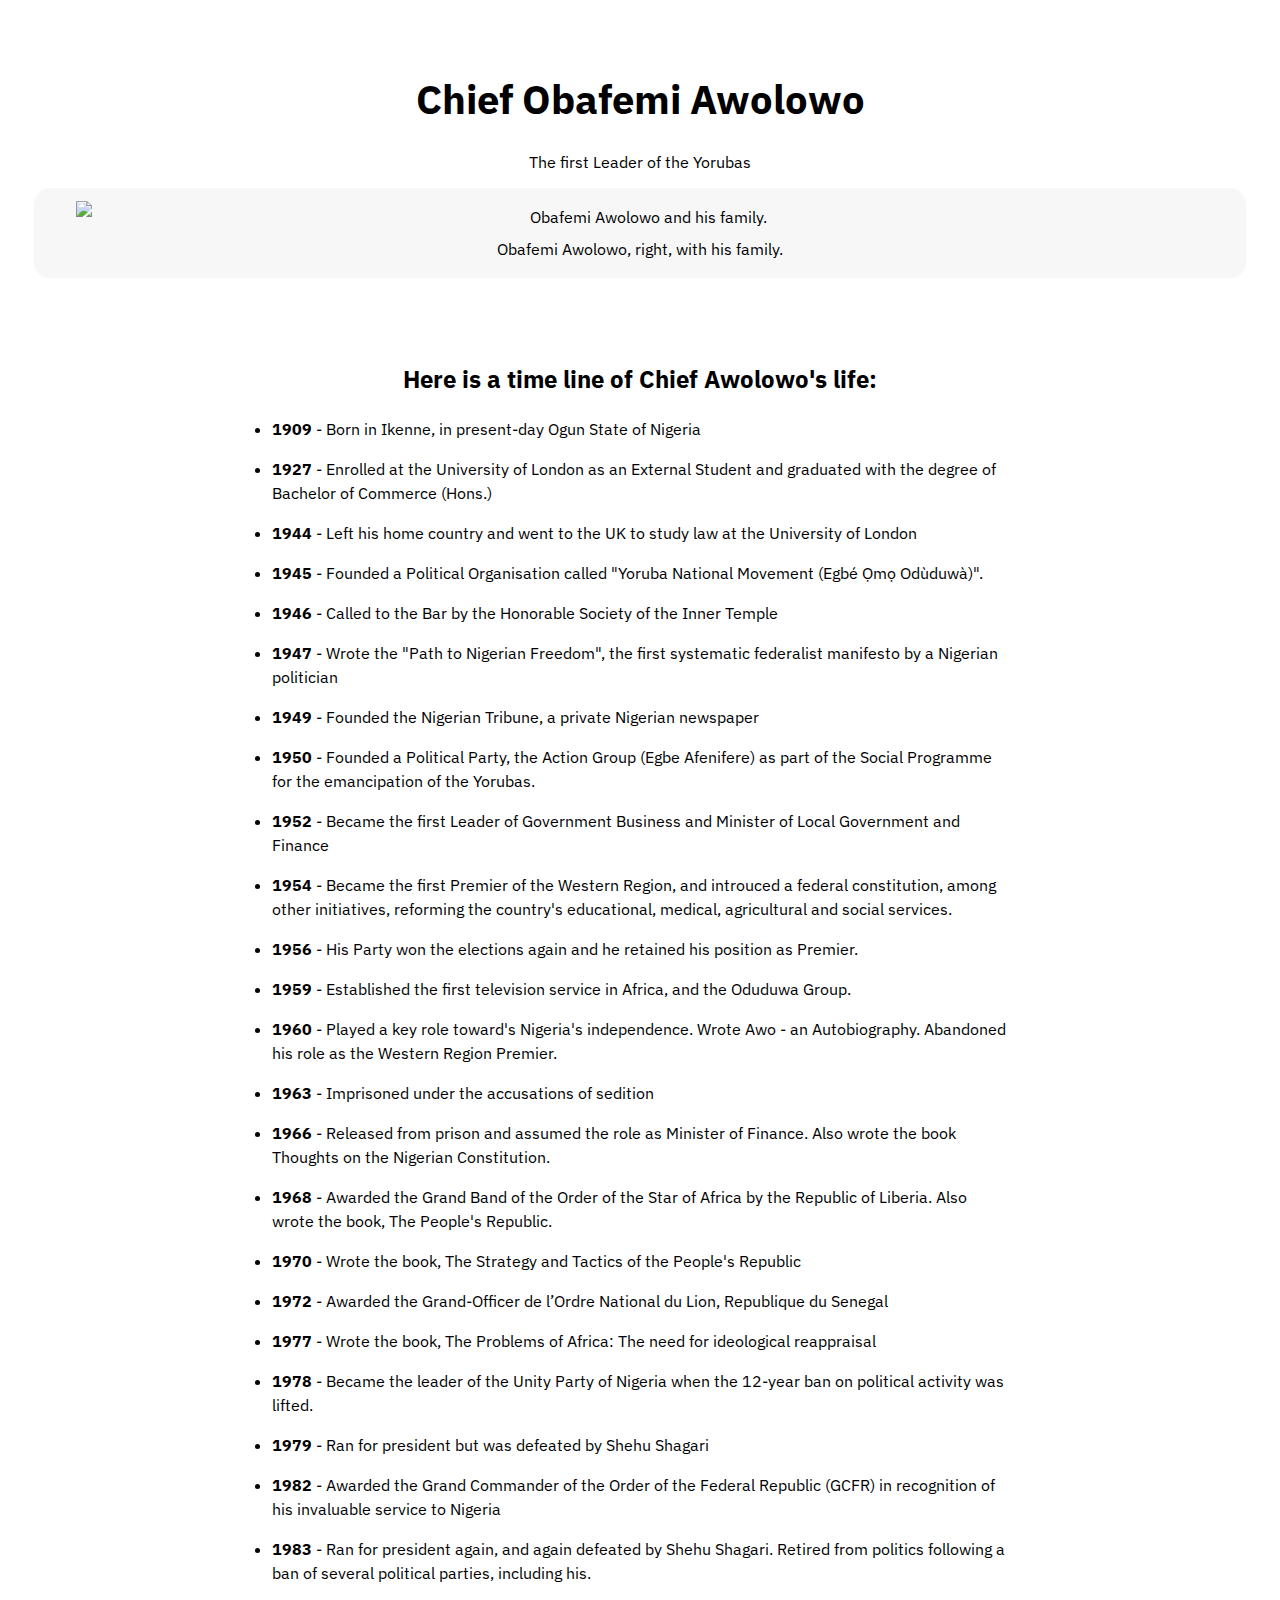
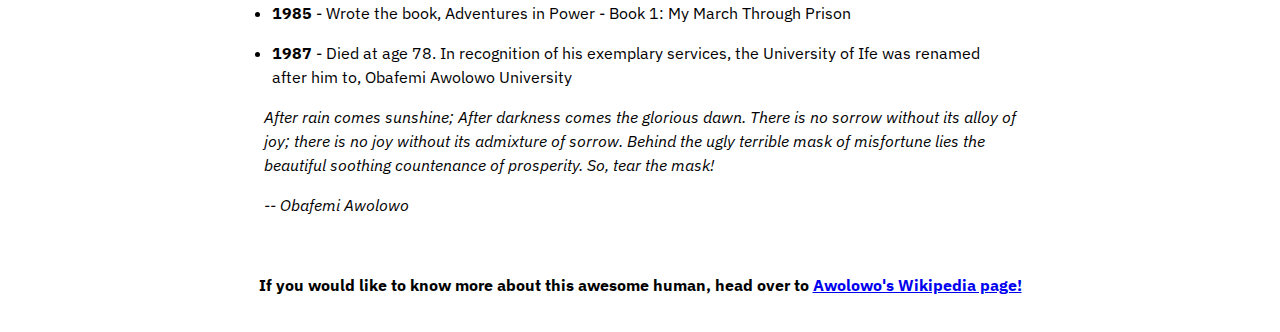
==== 1-tribute-page/src/tribute.html @ 380a45d7 "added google fonts and more styling" ====
<!DOCTYPE html>
<html lang="en" >
<head>
  <meta charset="UTF-8">
  <title>Tribute Page - Chief Obafemi Awolowo</title>
  <link href="./style.css" rel="stylesheet">
  <link href='https://fonts.googleapis.com/css?family=IBM Plex Sans' rel='stylesheet'> 
</head>
<body>
<div id="main">
  <header class="box centered-text">
    <h1 id="title">Chief Obafemi Awolowo</h1>
    <p>The first Leader of the Yorubas</p>
    <figure class="box" id="img-div">
      <img id="image" src="https://www.nairaland.com/attachments/2880439_awo_jpeg136f2650605a7f6766be971fd2bdba3f" alt="Obafemi Awolowo and his family.">
      <figcaption id="img-caption">Obafemi Awolowo, right, with his family.</figcaption>
    </figure>
  </header>
  <main class="box">
    <article id="tribute-info">
      <h2 class="centered-text">Here is a time line of Chief Awolowo's life:</h2>
      <ul id="tribute-timeline">
        <li><span class="bold">1909</span> - Born in Ikenne, in present-day Ogun State of Nigeria</li>
        <li><span class="bold">1927</span> - Enrolled at the University of London as an External Student and graduated with the degree of Bachelor of Commerce (Hons.)</li>
        <li><span class="bold">1944</span> - Left his home country and went to the UK to study law at the University of London </li>
        <li><span class="bold">1945</span> - Founded a Political Organisation called "Yoruba National Movement (Egbé Ọmọ Odùduwà)".</li>
        <li><span class="bold">1946</span> - Called to the Bar by the Honorable Society of the Inner Temple</li>
        <li><span class="bold">1947</span> - Wrote the "Path to Nigerian Freedom", the first systematic federalist manifesto by a Nigerian politician</li>
        <li><span class="bold">1949</span> - Founded the Nigerian Tribune, a private Nigerian newspaper</li>
        <li><span class="bold">1950</span> - Founded a Political Party, the Action Group (Egbe Afenifere) as part of the Social Programme for the emancipation of the Yorubas.</li>
        <li><span class="bold">1952</span> - Became the first Leader of Government Business and Minister of Local Government and Finance</li>
        <li><span class="bold">1954</span> - Became the first Premier of the Western Region, and introuced a federal constitution, among other initiatives, reforming the country's educational, medical, agricultural and social services.</li>
        <li><span class="bold">1956</span> - His Party won the elections again and he retained his position as Premier.</li>
        <li><span class="bold">1959</span> - Established the first television service in Africa, and the Oduduwa Group.</li>
        <li><span class="bold">1960</span> - Played a key role toward's Nigeria's independence. Wrote Awo - an Autobiography. Abandoned his role as the Western Region Premier.</li>
        <li><span class="bold">1963</span> - Imprisoned under the accusations of sedition</li>
        <li><span class="bold">1966</span> - Released from prison and assumed the role as Minister of Finance. Also wrote the book Thoughts on the Nigerian Constitution.</li>
        <li><span class="bold">1968</span> - Awarded the Grand Band of the Order of the Star of Africa by the Republic of Liberia. Also wrote the book, The People's Republic.</li>
        <li><span class="bold">1970</span> - Wrote the book, The Strategy and Tactics of the People's Republic</li>
        <li><span class="bold">1972</span> - Awarded the Grand-Officer de l’Ordre National du Lion, Republique du Senegal</li>
        <li><span class="bold">1977</span> - Wrote the book, The Problems of Africa: The need for ideological reappraisal</li>
        <li><span class="bold">1978</span> - Became the leader of the Unity Party of Nigeria when the 12-year ban on political activity was lifted.</li>
        <li><span class="bold">1979</span> - Ran for president but was defeated by Shehu Shagari</li>
        <li><span class="bold">1982</span> - Awarded the Grand Commander of the Order of the Federal Republic (GCFR) in recognition of his invaluable service to Nigeria</li>
        <li><span class="bold">1983</span> - Ran for president again, and again defeated by Shehu Shagari. Retired from politics following a ban of several political parties, including his.</li>
        <li><span class="bold">1985</span> - Wrote the book, Adventures in Power - Book 1: My March Through Prison</li>
        <li><span class="bold">1987</span> - Died at age 78. In recognition of his exemplary services, the University of Ife was renamed after him to, Obafemi Awolowo University</li>
      </ul>
      <div id="quotes">
        <p>After rain comes sunshine; After darkness comes the glorious dawn. There is no sorrow without its alloy of joy; there is no joy without its admixture of sorrow. Behind the ugly terrible mask of misfortune lies the beautiful soothing countenance of prosperity. So, tear the mask!</p>
        <p>-- Obafemi Awolowo</p>
      </div>
    </article>
  </main>
  <footer class="centered-text bold">
    <p>If you would like to know more about this awesome human, head over to <a id="tribute-link" target="_blank" href="https://en.wikipedia.org/wiki/Obafemi_Awolowo">Awolowo's Wikipedia page!</a></p>
  </footer>
</div>
</body>
</html>
---- 1-tribute-page/src/style.css ----
.box {
  padding: 1vw;
  margin: 1vw 0;
}
.centered-text {
  text-align: center;
}
.bold {
  font-weight: bold;
}
#main {
  font-family: 'IBM Plex Sans', Verdana;
  min-height: 300px;
  padding: 1vw;
  box-sizing: border-box;
  background: fcfcfc;
  display: flex;
  flex-direction: column;
}
#title {
  font-size: 2.5em;
}
#img-div {
  background: #F7F7F7;
  border-radius: 1em;
  line-height: 2;
}
#image {
  display: block;
  max-width: 95%;
  height: auto;
  margin: 0 auto;
}
#tribute-info {
  width: 98%;
  max-width: 8in;
  margin: auto;
  padding: 0 0.5em;
  text-align: left;
  line-height: 1.5;
}
#tribute-timeline {
  padding: 0 1em;
}
#tribute-timeline > li {
  margin: 1em 0;
}
#quotes {
  font-style: italic;
  padding: 0 0.5em;
}
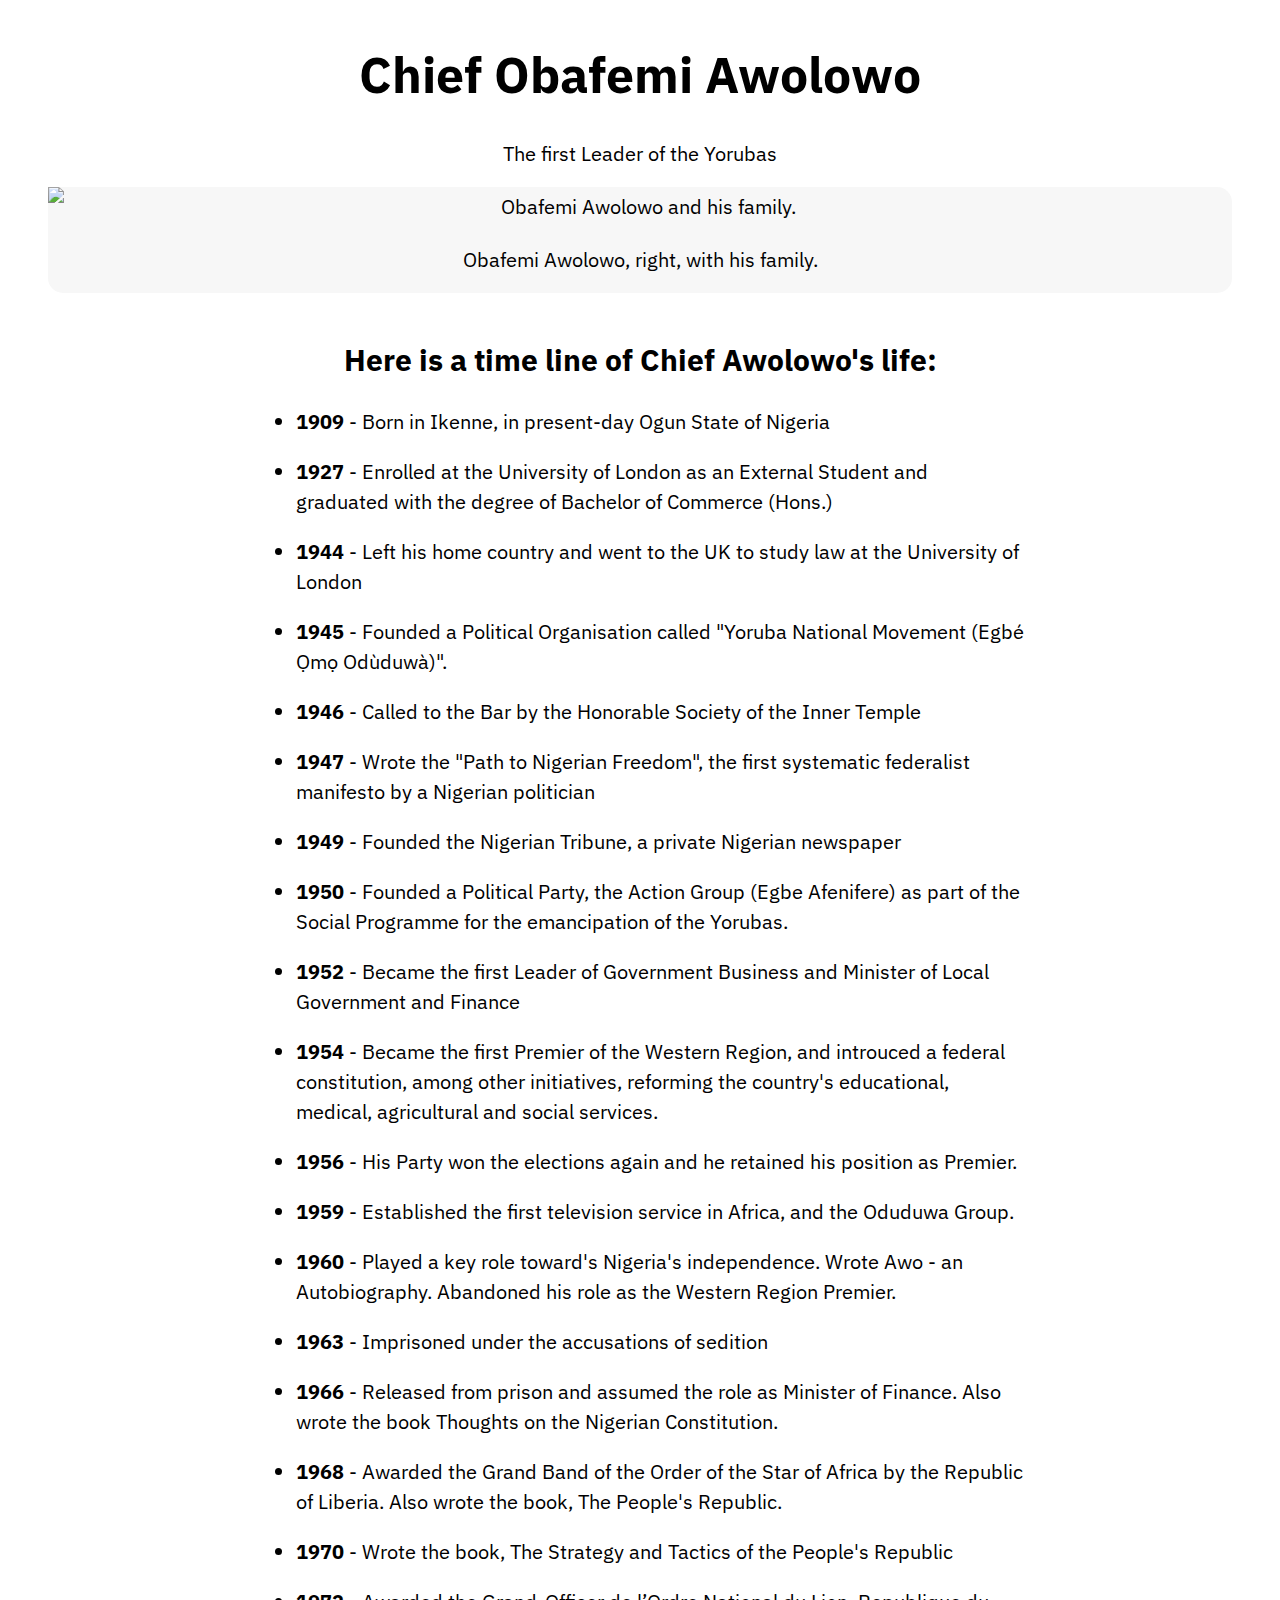
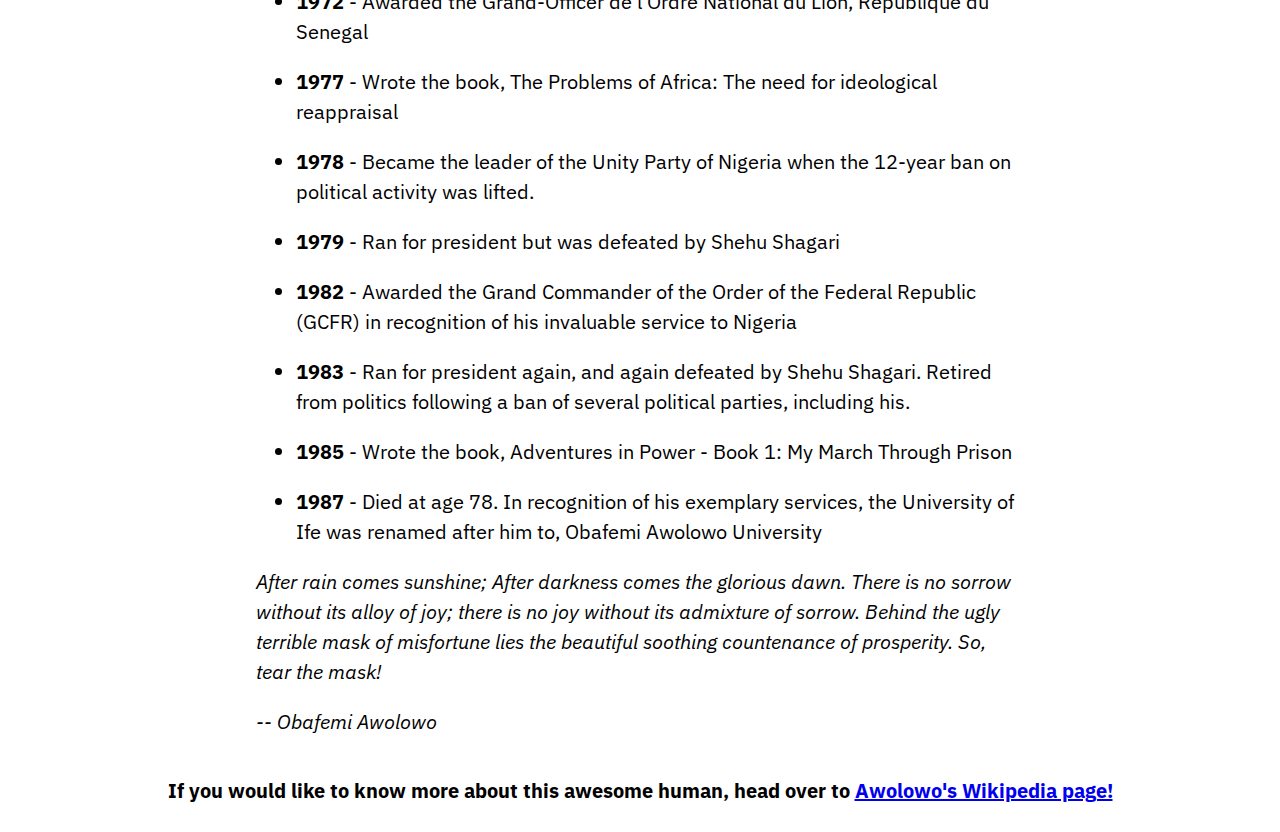
==== commit 932de6d0: "added styling" ====
--- a/1-tribute-page/src/tribute.html
+++ b/1-tribute-page/src/tribute.html
@@ -8,15 +8,15 @@
 </head>
 <body>
 <div id="main">
-  <header class="box centered-text">
+  <header class="centered-text">
     <h1 id="title">Chief Obafemi Awolowo</h1>
     <p>The first Leader of the Yorubas</p>
-    <figure class="box" id="img-div">
+    <figure id="img-div">
       <img id="image" src="https://www.nairaland.com/attachments/2880439_awo_jpeg136f2650605a7f6766be971fd2bdba3f" alt="Obafemi Awolowo and his family.">
       <figcaption id="img-caption">Obafemi Awolowo, right, with his family.</figcaption>
     </figure>
   </header>
-  <main class="box">
+  <main>
     <article id="tribute-info">
       <h2 class="centered-text">Here is a time line of Chief Awolowo's life:</h2>
       <ul id="tribute-timeline">
--- a/1-tribute-page/src/style.css
+++ b/1-tribute-page/src/style.css
@@ -1,6 +1,5 @@
-.box {
-  padding: 1vw;
-  margin: 1vw 0;
+html {
+  font-size: 20px;
 }
 .centered-text {
   text-align: center;
@@ -11,7 +10,6 @@
 #main {
   font-family: 'IBM Plex Sans', Verdana;
   min-height: 300px;
-  padding: 1vw;
   box-sizing: border-box;
   background: fcfcfc;
   display: flex;
@@ -21,31 +19,29 @@
   font-size: 2.5em;
 }
 #img-div {
-  background: #F7F7F7;
-  border-radius: 1em;
+  background: #f7f7f7;
+  border-radius: 15px;
   line-height: 2;
 }
 #image {
   display: block;
-  max-width: 95%;
+  max-width: 100%;
   height: auto;
   margin: 0 auto;
+}
+#img-caption {
+  padding: 1vw 0;
 }
 #tribute-info {
   width: 98%;
   max-width: 8in;
   margin: auto;
-  padding: 0 0.5em;
   text-align: left;
   line-height: 1.5;
 }
-#tribute-timeline {
-  padding: 0 1em;
-}
-#tribute-timeline > li {
+#tribute-timeline li {
   margin: 1em 0;
 }
 #quotes {
   font-style: italic;
-  padding: 0 0.5em;
 }